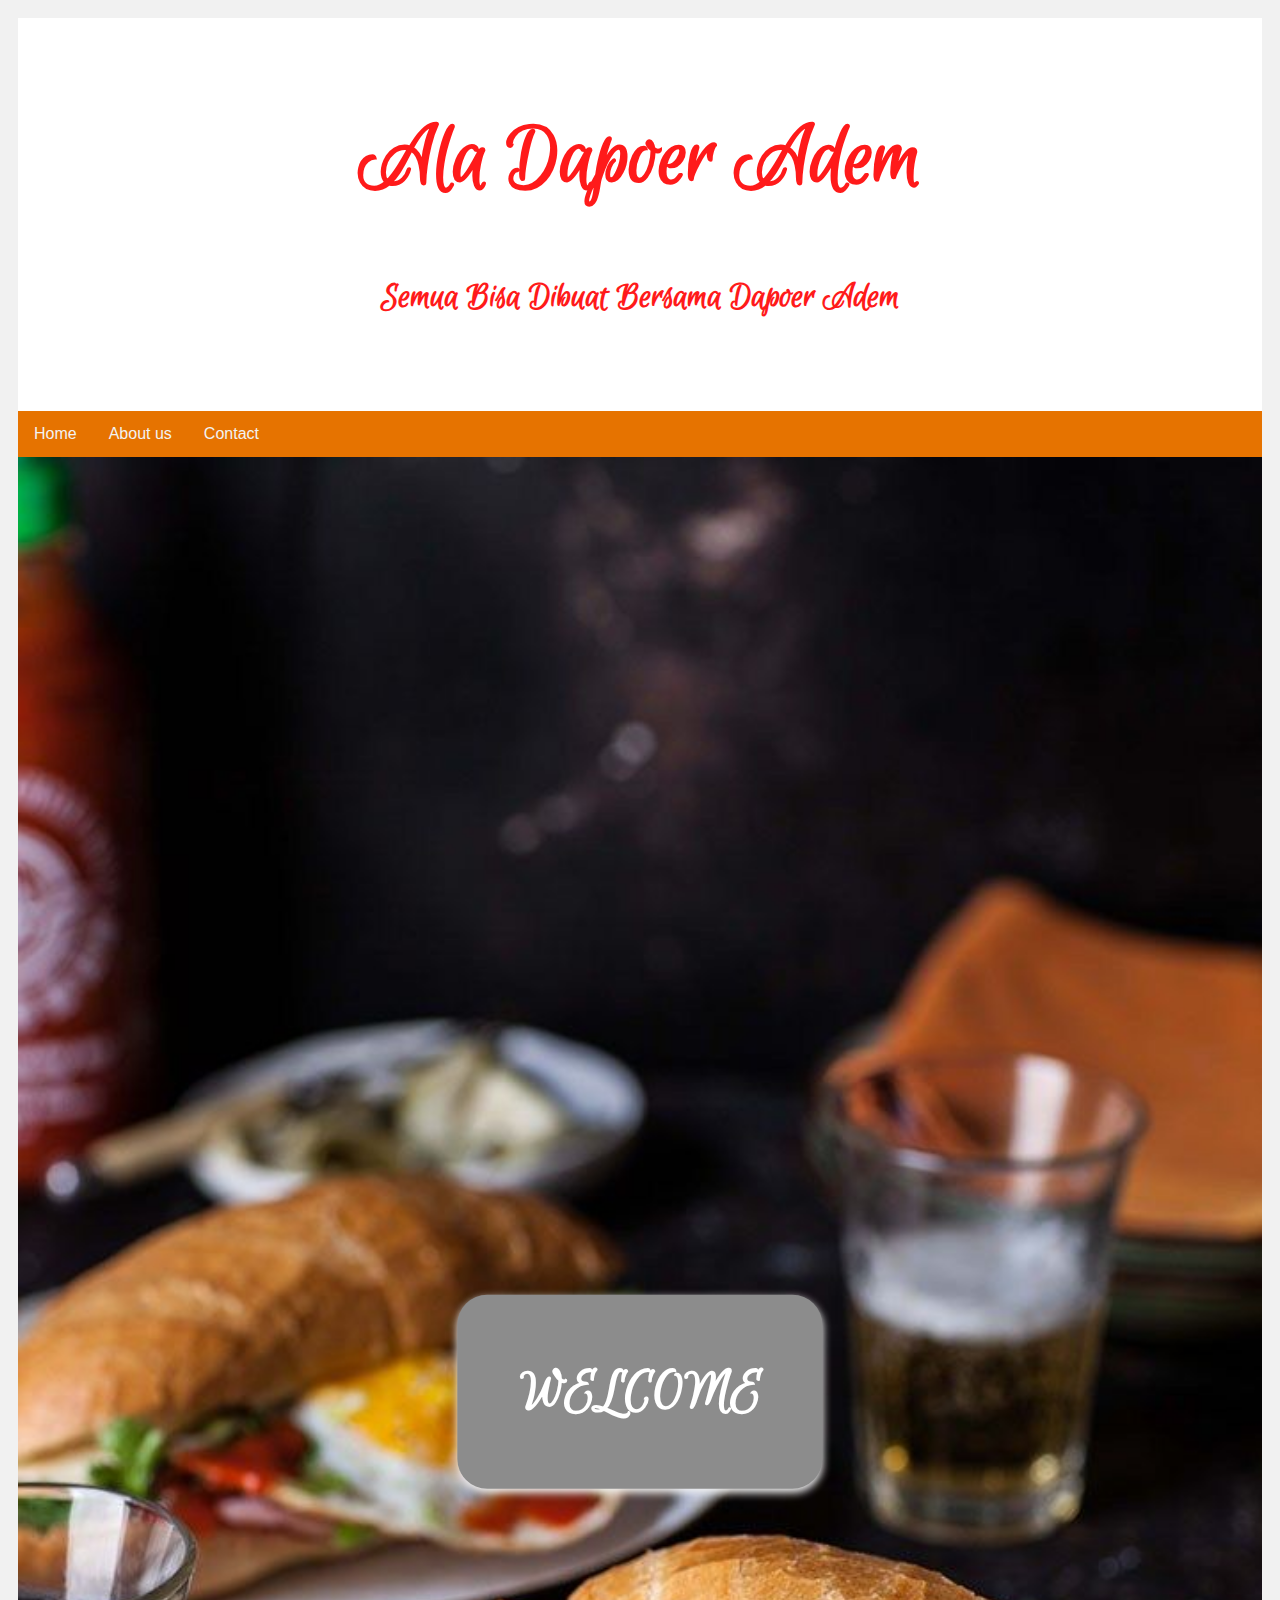
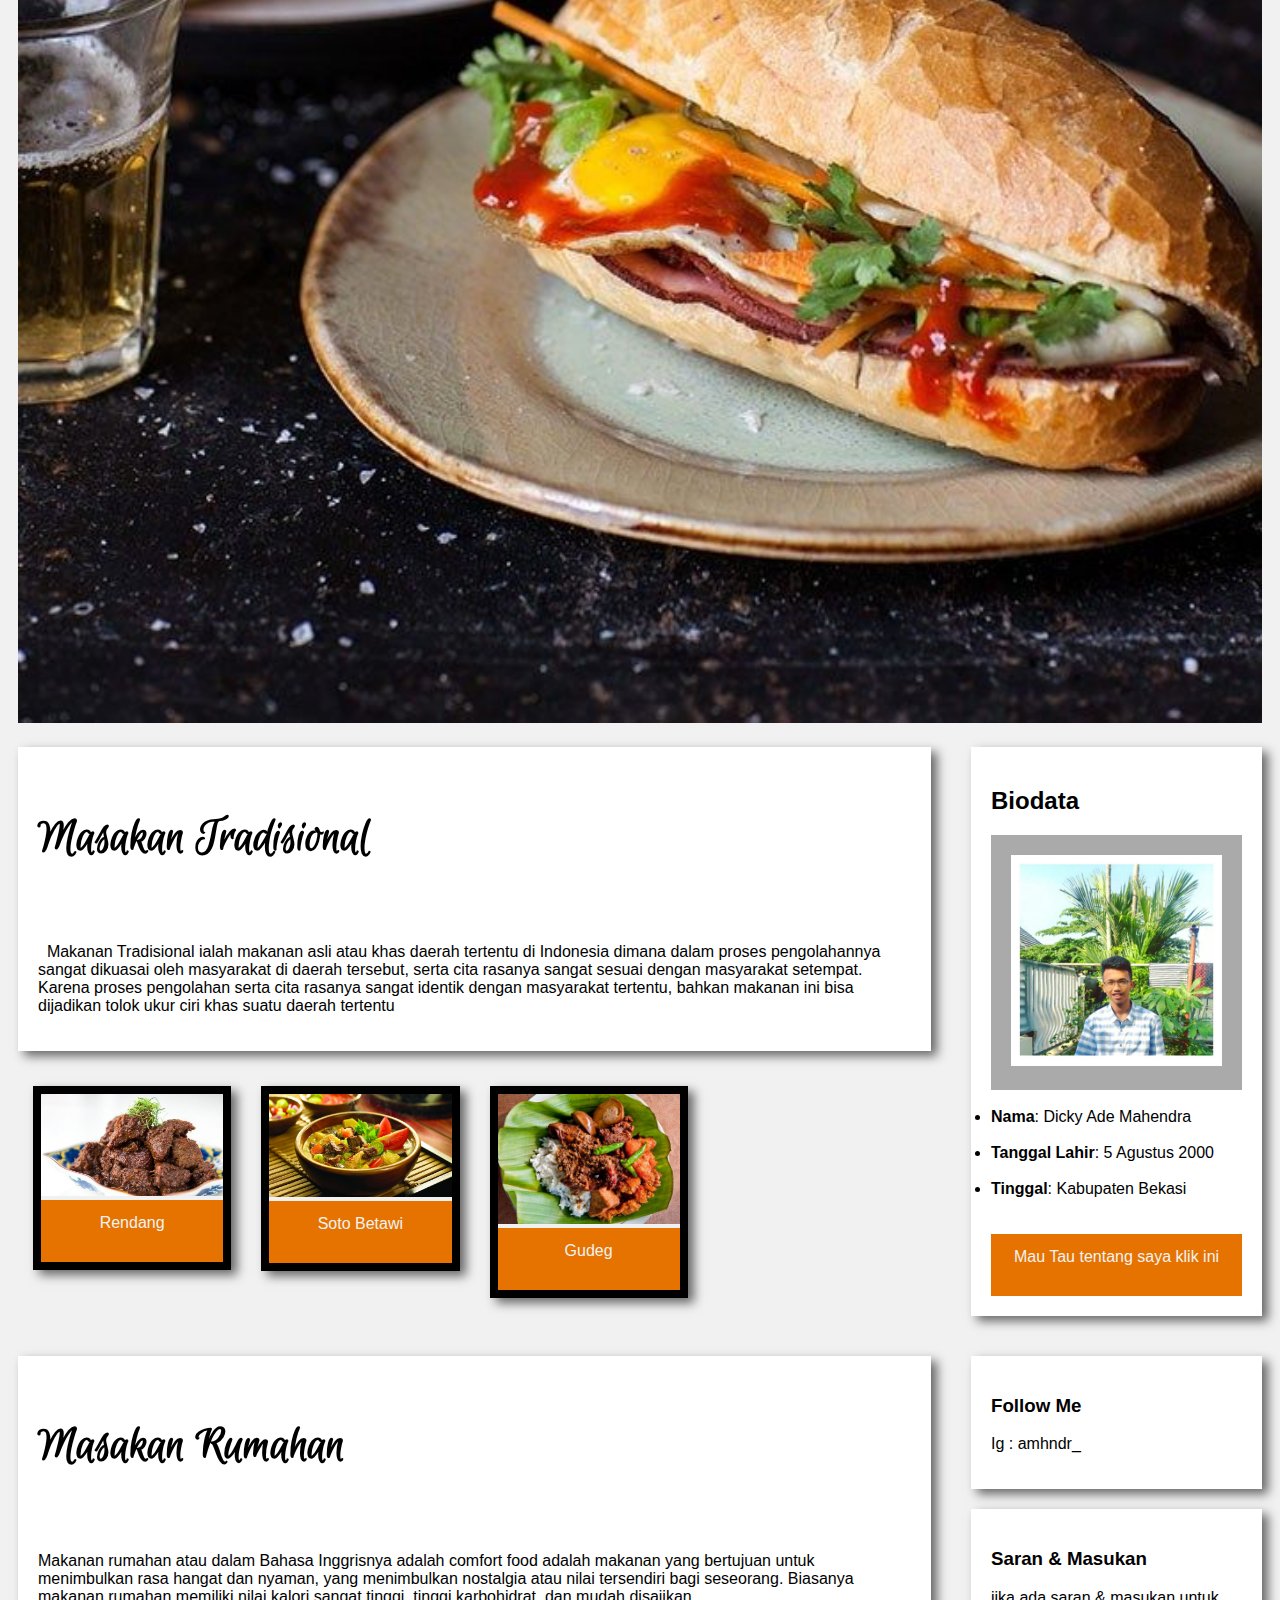
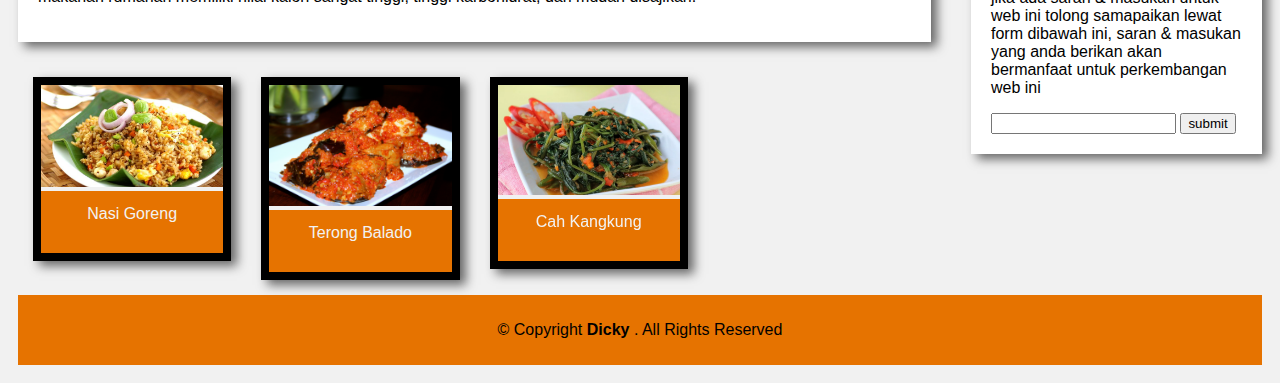
==== index.html @ 3d12de06 "Add files via upload" ====
<!DOCTYPE html>
<html lang="en">

<head>
	<title>HomePage</title>
	<meta charset="utf-8">
	<meta name="viewport" content="width-device-width,initial-scale=1">
	<link rel="stylesheet" type="text/css" href="css/style.css">
	<link href='https://fonts.googleapis.com/css?family=Euphoria Script' rel='stylesheet'>
	<script src="js/jquery-3.5.1.js"></script>
</head>

<body>
	<header>
		<div class="header">
			<h1> Ala Dapoer Adem</h1>
			<h5>Semua Bisa Dibuat Bersama Dapoer Adem</h5>
		</div>
	</header>

	<nav>
		<div class="nav">
			<a href="index.html"> Home</a>
			&nbsp;
			<a href="html/aboutus.html"> About us</a>
			&nbsp;
			<a href="html/contact.html"> Contact</a>
		</div>
	</nav>

	<main>
		<section class="wellcome">
			<img class="gambar" src="assets/img/template.jpg" alt="template" width="100%" height="200">
			<div class="center">
				<strong>WELCOME</strong>
			</div>
		</section>
		<section class="row">
			<div class="leftcolumn">
				<article>
					<div class="card">
						<h2 class="a"><strong> Masakan Tradisional</strong></h2>
						<br>
						<p>  Makanan Tradisional ialah makanan asli atau khas daerah tertentu di Indonesia dimana dalam
							proses
							pengolahannya sangat dikuasai oleh masyarakat di daerah tersebut, serta cita rasanya sangat
							sesuai
							dengan masyarakat setempat. Karena proses pengolahan serta cita rasanya sangat identik
							dengan
							masyarakat tertentu, bahkan makanan ini bisa dijadikan tolok ukur ciri khas suatu daerah
							tertentu
						</p>
					</div>
				</article>


				<div class="column">
					<div class="border">
						<img src="assets/img/rendang.jpg" alt="rendang" width="10" height="15">
						<div class="nava" <p class="ket"><a href="html/rendang.html">Rendang</a></p>
						</div>
					</div>
				</div>


				<div class="column">
					<div class="border">
						<img src="assets/img/sotobetawi.jpg" alt="betawi" width="10" height="15">
						<div class="nava" <p class="ket"><a href="html/soto betawi.html">Soto Betawi</a></p>
						</div>
					</div>
				</div>

				<div class="column">
					<div class="border">
						<img src="assets/img/gudeg.jpg" alt="gudeg" width="10" height="15">
						<div class="nava" <p class="ket"><a href="html/gudeg.html"> Gudeg</a></p>
						</div>
					</div>
				</div>

			</div>
			<aside>
				<div class="rightcolumn">
					<div class="card">
						<h2>Biodata</h2>
						<div class="fakeimg" ;"><img src="assets/img/Dicky.jpg" alt="dicky" height="150">
						</div>
						<br>
						<li><strong>Nama</strong>: Dicky Ade Mahendra</li><br>
						<li><strong>Tanggal Lahir</strong>: 5 Agustus 2000</li><br>
						<li><strong>Tinggal</strong>: Kabupaten Bekasi</li><br>
						<br>
						<div class="nava" <p class="ket"><a href="html/aboutus.html">Mau Tau tentang saya klik ini</a>
							</p>
						</div>
					</div>
				</div>
			</aside>


			<div class="leftcolumn">
				<article>
					<div class="card">
						<h2 class="a"><strong>Masakan Rumahan</strong></h2>
						<br>
						<p>Makanan rumahan atau dalam Bahasa Inggrisnya adalah comfort food adalah makanan yang
							bertujuan
							untuk
							menimbulkan rasa hangat dan nyaman, yang menimbulkan nostalgia atau nilai tersendiri bagi
							seseorang.
							Biasanya makanan rumahan memiliki nilai kalori sangat tinggi, tinggi karbohidrat, dan mudah
							disajikan.</p>
					</div>
				</article>
				<div class="column">
					<div class="border">
						<img src="assets/img/nasigoreng.jpg" alt="nasigoreng" width="10" height="15">
						<div class="nava" <p class="ket"><a href="html/nasigoreng.html"> Nasi Goreng</a></p>
						</div>
					</div>
				</div>


				<div class="column">
					<div class="border">
						<img src="assets/img/terongbalado.jpg" alt="terongbalado" width="10" height="15">
						<div class="nava" <p class="ket"><a href="html/terong balado.html">Terong Balado</a></p>
						</div>
					</div>
				</div>
				<div class="column">
					<div class="border">
						<img src="assets/img/cahkangkung.jpg" alt="cahkangkung" width="10" height="15">
						<div class="nava" <p class="ket"><a href="html/cahkangkung.html"> Cah Kangkung</a></p>
						</div>
					</div>
				</div>
			</div>
			<aside>
				<div class="rightcolumn">
					<div class="card">
						<h3> Follow Me</h3>
						<p> Ig : amhndr_</p>

					</div>

					<div class="card">
						<h3> Saran & Masukan </h3>
						<p>jika ada saran & masukan untuk web ini tolong samapaikan lewat form dibawah ini, saran &
							masukan
							yang
							anda berikan akan bermanfaat untuk perkembangan web ini </p>
						<form action="" method="">
							<input type="text" name="" required>
							<input type="submit" value="submit">
						</form>
					</div>

				</div>
			</aside>
		</section>
	</main>

	<footer class="footer nava">
		<p>&copy; Copyright<strong>
				Dicky
			</strong>. All Rights Reserved</p>
	</footer>

	</div>




</body>

<html>
---- css/style.css ----
* {
  box-sizing: border-box;
}

body {
  font-family: Arial;
  padding: 10px;
  background: #4d4d4d;
}

.header {
  padding: 30px;
  text-align: center;
  background-color: #f1f1f1;
  font-family: "Euphoria Script";
  font-size: 45px;
  color: #ff1a1a;
}

h2 {
  color: white;
}

h2.a {
  font-family: "Euphoria Script";
  font-size: 50px;
  color: orangered;
}

.nav {
  overflow: hidden;
  background-color: #e67300;
  position: sticky;
  top: 0;
}

.clear {
  clear: left;
}


.nav a {
  float: left;
  display: block;
  color: #f2f2f2;
  text-align: center;
  padding: 14px 16px;
  text-decoration: none;
}

.nav a:hover {
  background-color: #ddd;
  color: black;
}

.nava {
  overflow: hidden;
  background-color: #e67300;
}

.nava a {
  display: block;
  color: #f2f2f2;
  text-align: center;
  padding: 14px 16px;
  text-decoration: none;
}

.nava a:hover {
  background-color: #ddd;
  color: black;
}

.leftcolumn {
  float: left;
  width: 75%;
  padding-right: 20px;
}

.rightcolumn {
  float: left;
  width: 25%;
  background-color: #4d4d4d;
  padding-left: 20px;
}

.column {
  position: relative;
  margin: auto;
  float: left;
  width: 25%;
  padding: 15px;
}

.card {
  box-shadow: 6px 5px 10px #666666;
  background-color: white;
  padding: 20px;
  margin-bottom: 20px;
  margin-top: 20px;
}

.row:after {
  content: "";
  display: table;
  clear: both;
}

@media screen and (max-width: 600px) {
  .column {
    width: 100%;
  }
}

@media screen and (max-width: 600px) {
  img {
    width: 100%;
  }
}

@media screen and (max-width: 600px) {
  .column1 {
    width: 100%;
  }
}

@media screen and (max-width: 600px) {

  .leftcolumn,
  .rightcolumn {
    width: 100%;
    padding: 0;
  }
}

@media screen and (max-width: 800px) {

  .leftcolumn,
  .rightcolumn {
    width: 100%;
    padding: 0;
  }
}

@media screeen and (max-width: 400px) {
  .nava a {
    float: none;
    width: 100%;
  }
}

.wellcome {
  position: relative;
}

.center {
  border-radius: 30px;
  box-shadow: 0 4px 8px 0 #f1f1f1;
  margin: 0;
  padding: 5%;
  position: absolute;
  top: 50%;
  left: 50%;
  -ms-transform: translate(-50%, -50%);
  transform: translate(-50%, -50%);
  background-color: #8c8c8c;
  font-family: "Euphoria Script";
  font-size: 60px;
  color: white;
}

img {
  width: 100%;
  height: auto;
}

.gambar {
  width: 500;
  height: auto;
}

.fakeimg {
  background-color: #aaa;
  width: 100%;
  padding: 20px;
}

.border {
  box-shadow: 6px 5px 10px #666666;
  border: 8px solid black;
}

.ket {
  text-align: center;
  background-color: #a6a6a6;
}

.foto {
  width: 20%;
  height: auto;
}

.foto2 {
  width: 35%;
  height: auto;
}

.kiri {
  float: left;
  width: 25%;
}

.kanan {
  float: right;
  width: 75%;
  background-color: #f1f1f1;
  padding-left: 20 px;
}

.paragraf {
  font-size: 20px;
}

.footer {
  background-color: #e67300;
  padding: 10px;
  text-align: center;
}

@media (min-width: 800px) {
  body {
    background-color: #f1f1f1;
  }
}

@media (min-width: 800px) {

  .leftcolumn,
  .rightcolumn {
    background-color: #f1f1f1;
  }
}

@media (min-width: 800px) {

  H2,
  h2.a {
    color: black;
  }
}

@media (min-width: 800px) {
  .header {
    background-color: white;
  }
}
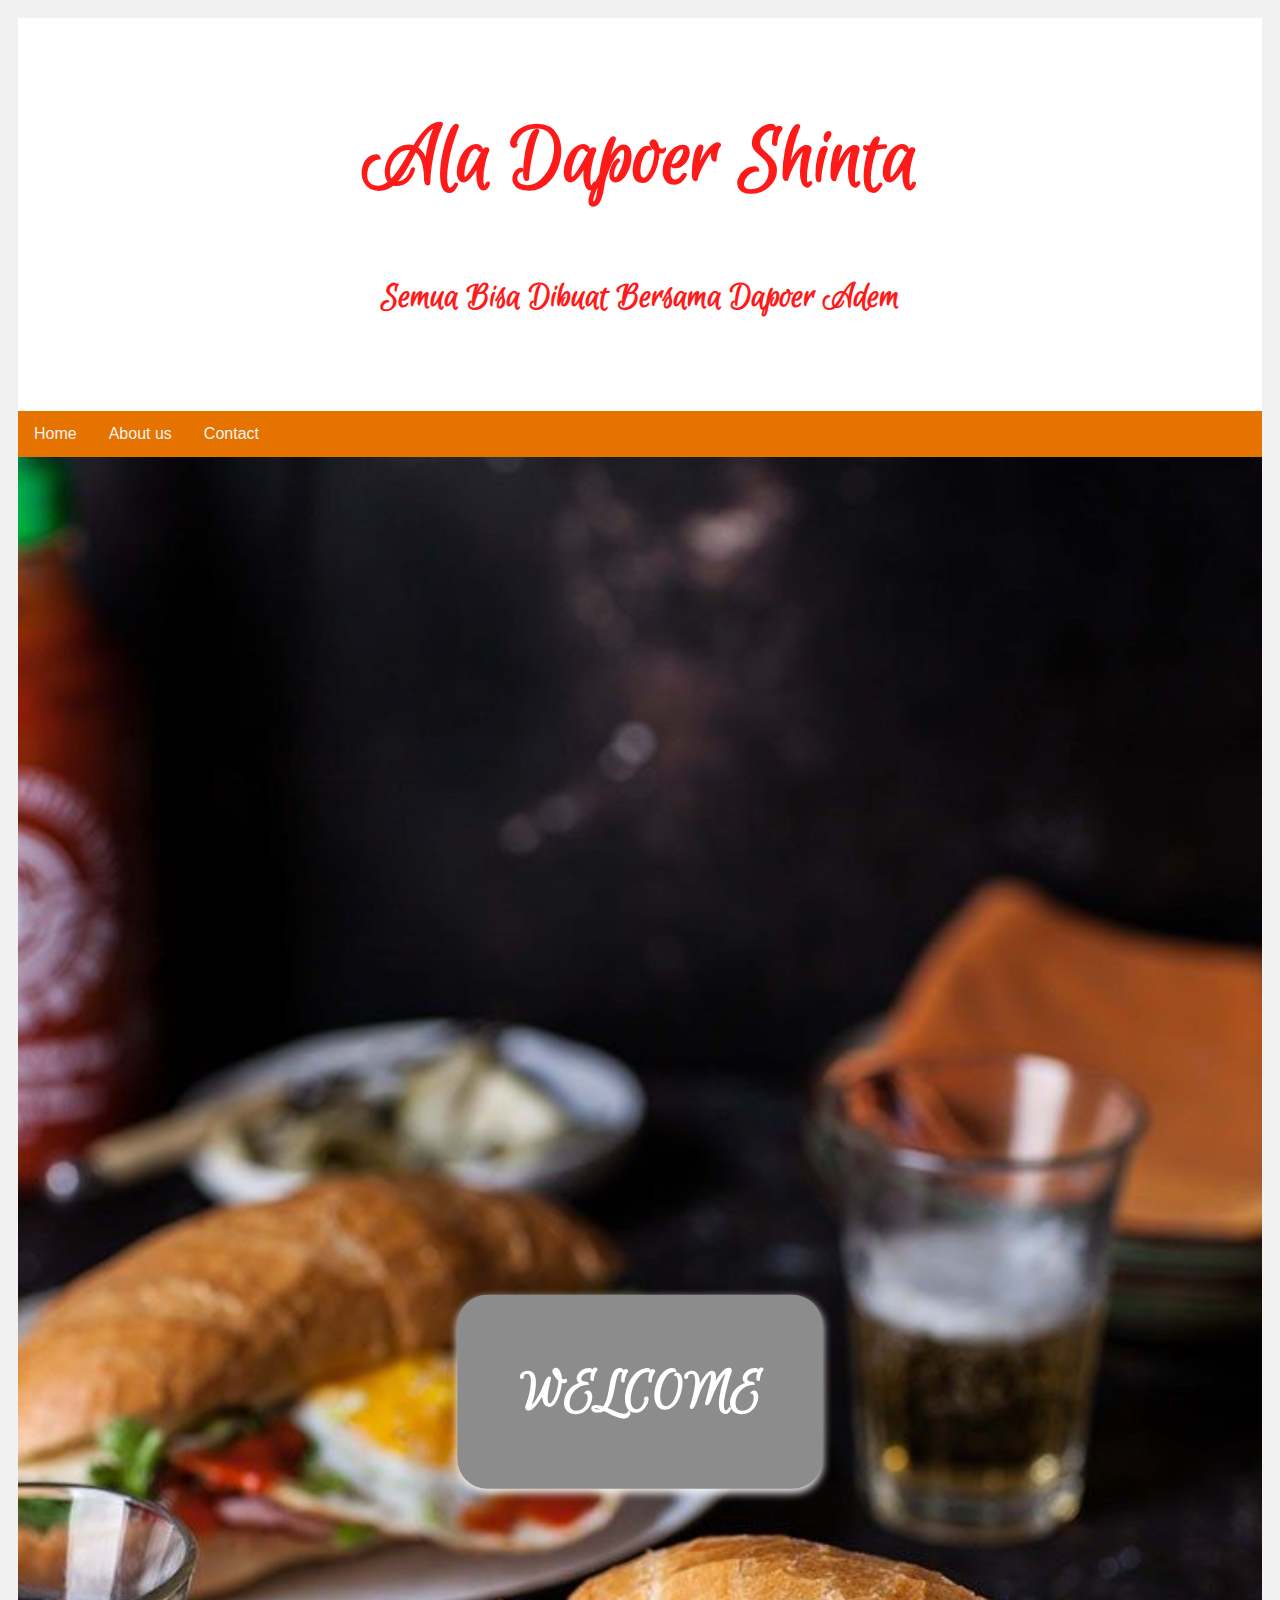
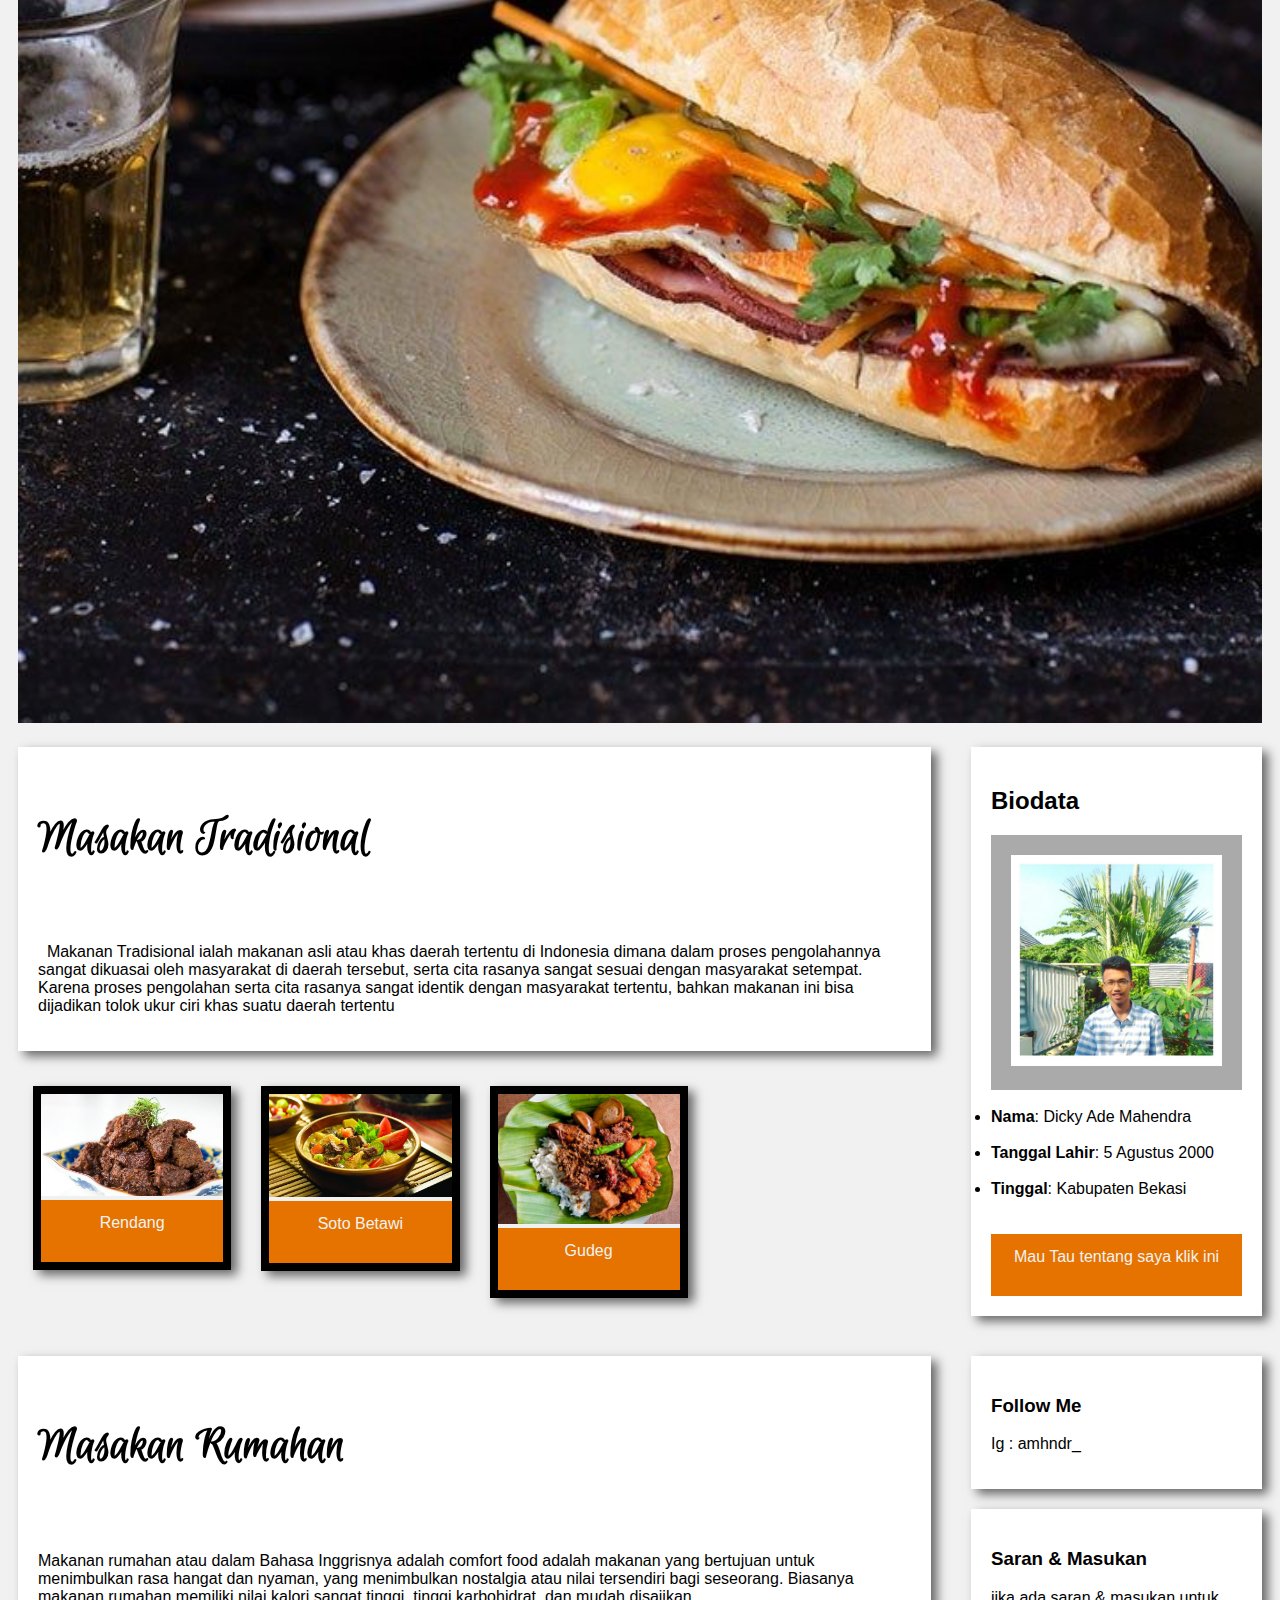
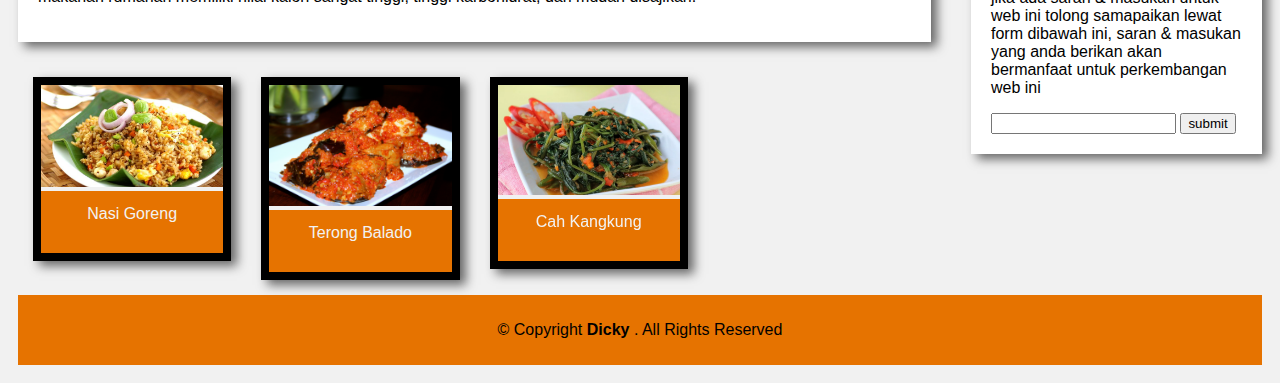
==== commit 5a5a5b4d: "mengganti nama judul web" ====
--- a/index.html
+++ b/index.html
@@ -13,7 +13,7 @@
 <body>
 	<header>
 		<div class="header">
-			<h1> Ala Dapoer Adem</h1>
+			<h1> Ala Dapoer Shinta</h1>
 			<h5>Semua Bisa Dibuat Bersama Dapoer Adem</h5>
 		</div>
 	</header>
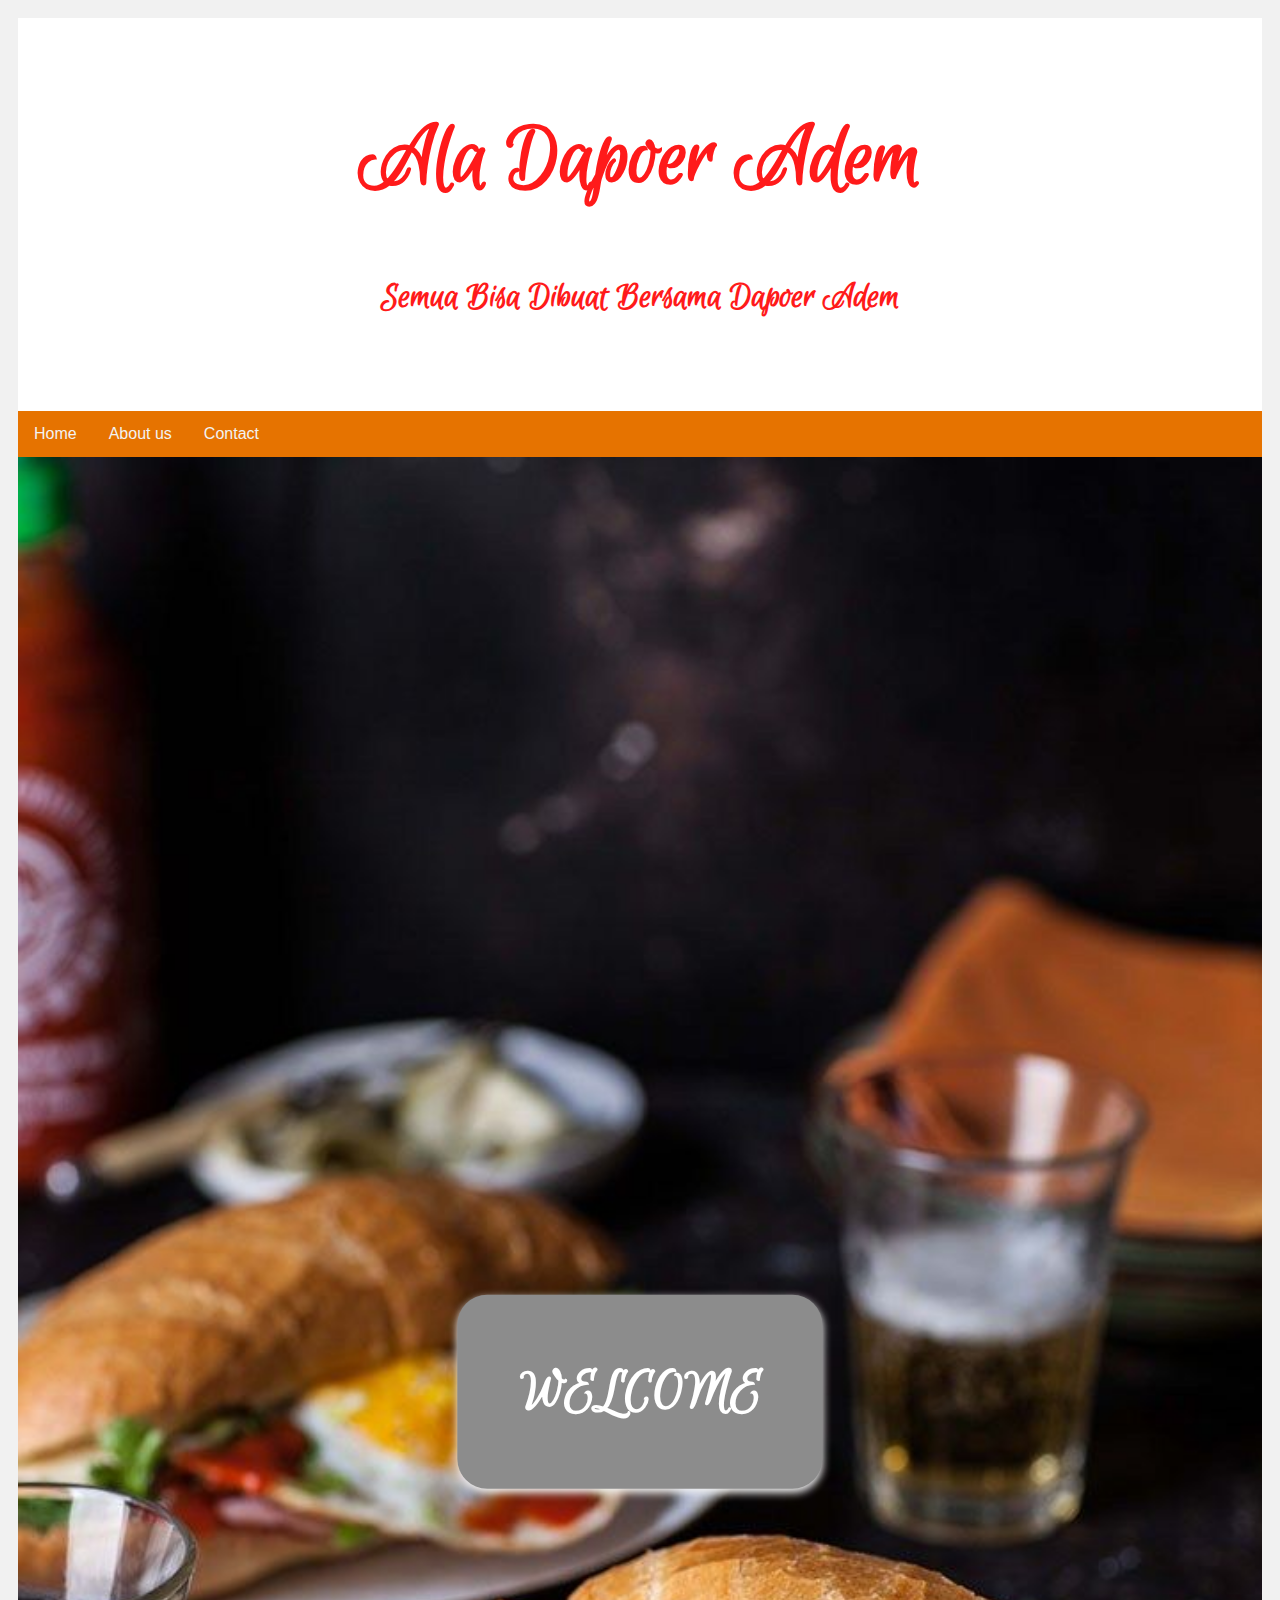
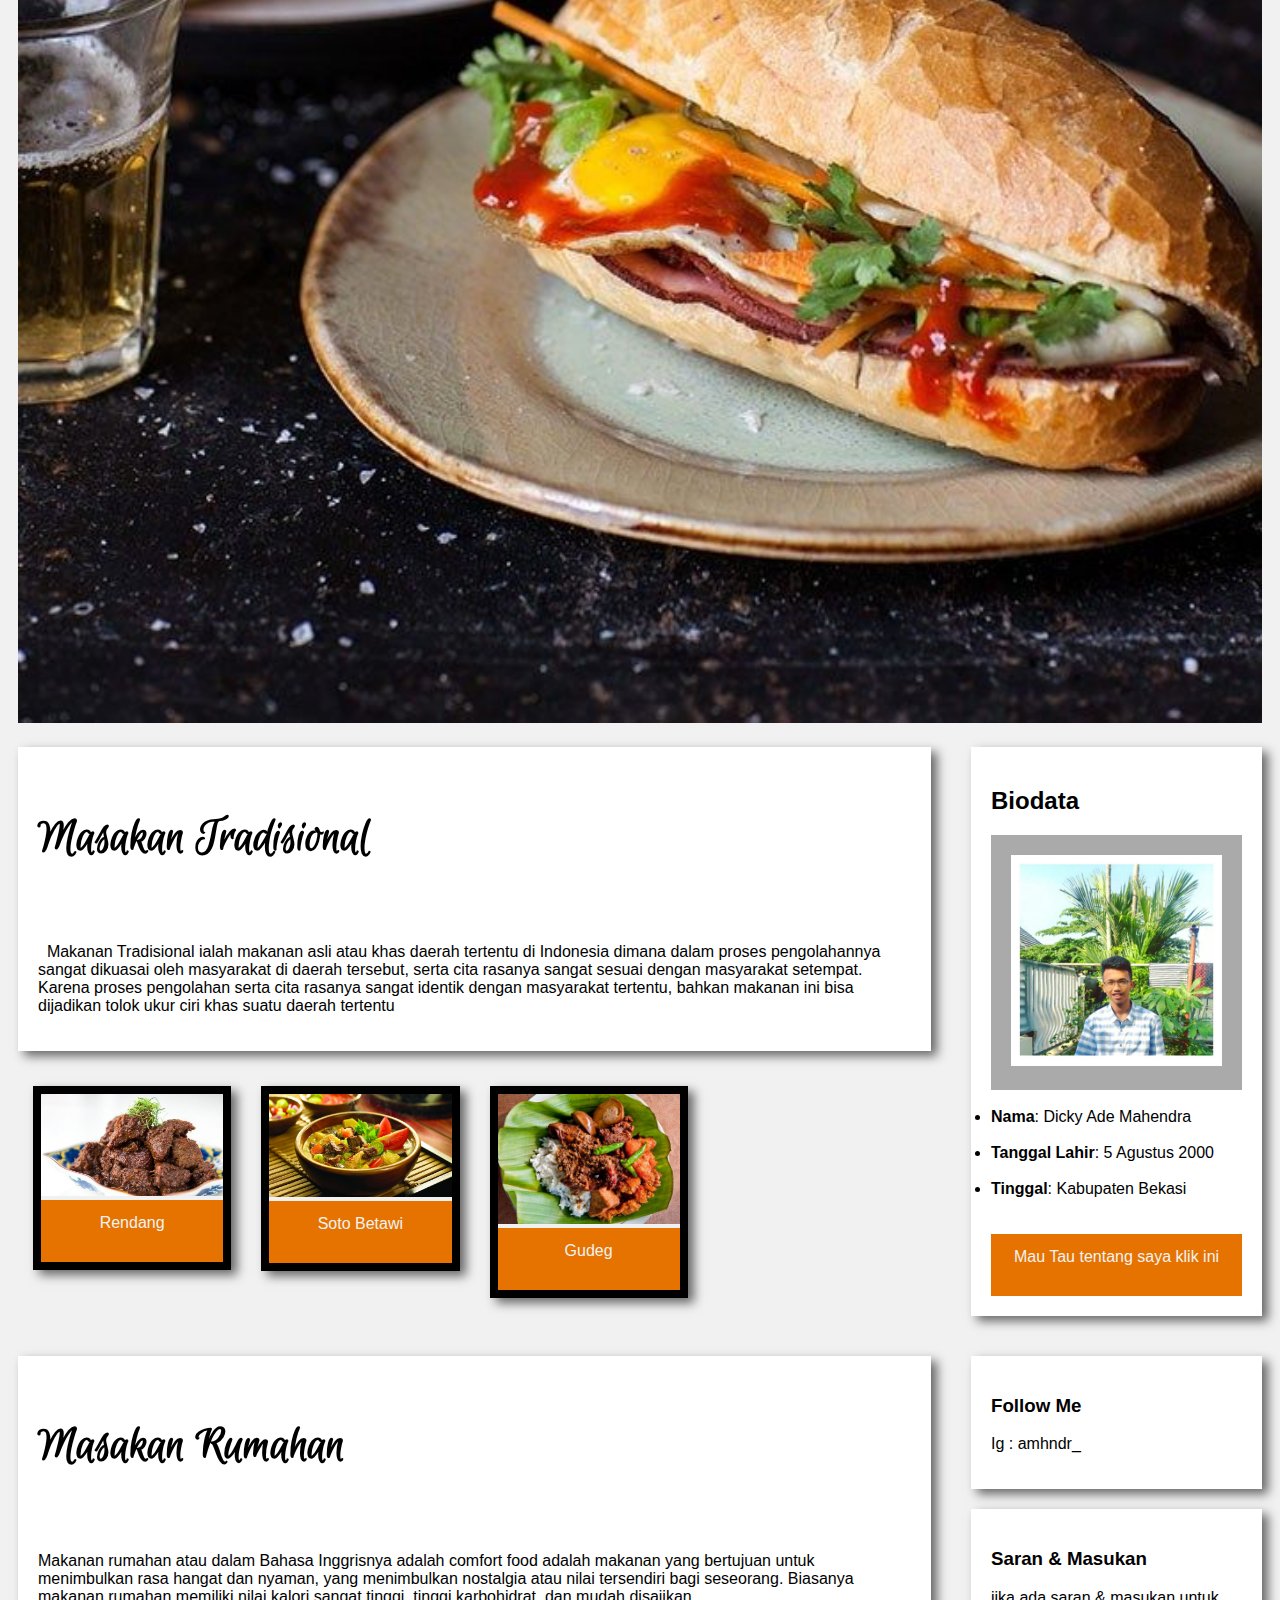
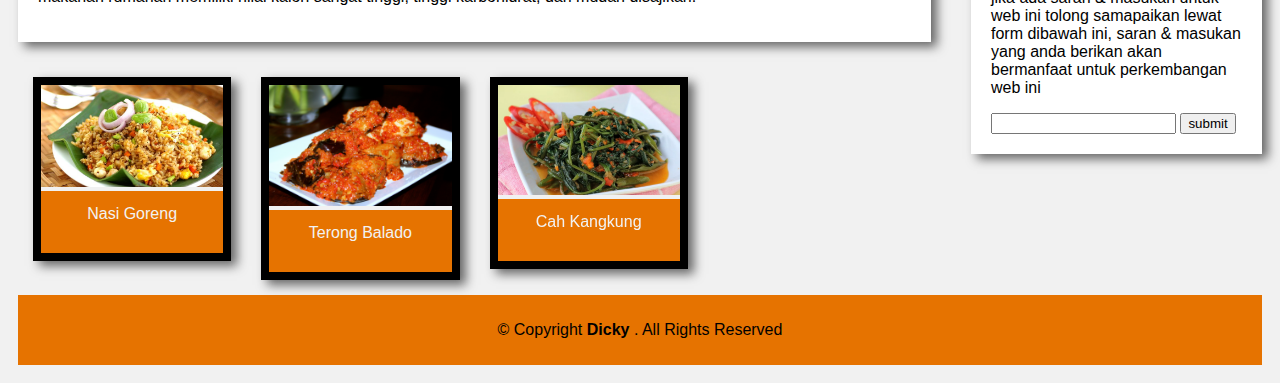
==== commit 300a23ec: "Update index.html" ====
--- a/index.html
+++ b/index.html
@@ -13,7 +13,7 @@
 <body>
 	<header>
 		<div class="header">
-			<h1> Ala Dapoer Shinta</h1>
+			<h1> Ala Dapoer Adem</h1>
 			<h5>Semua Bisa Dibuat Bersama Dapoer Adem</h5>
 		</div>
 	</header>
@@ -175,4 +175,4 @@
 
 </body>
 
-<html>+<html>
